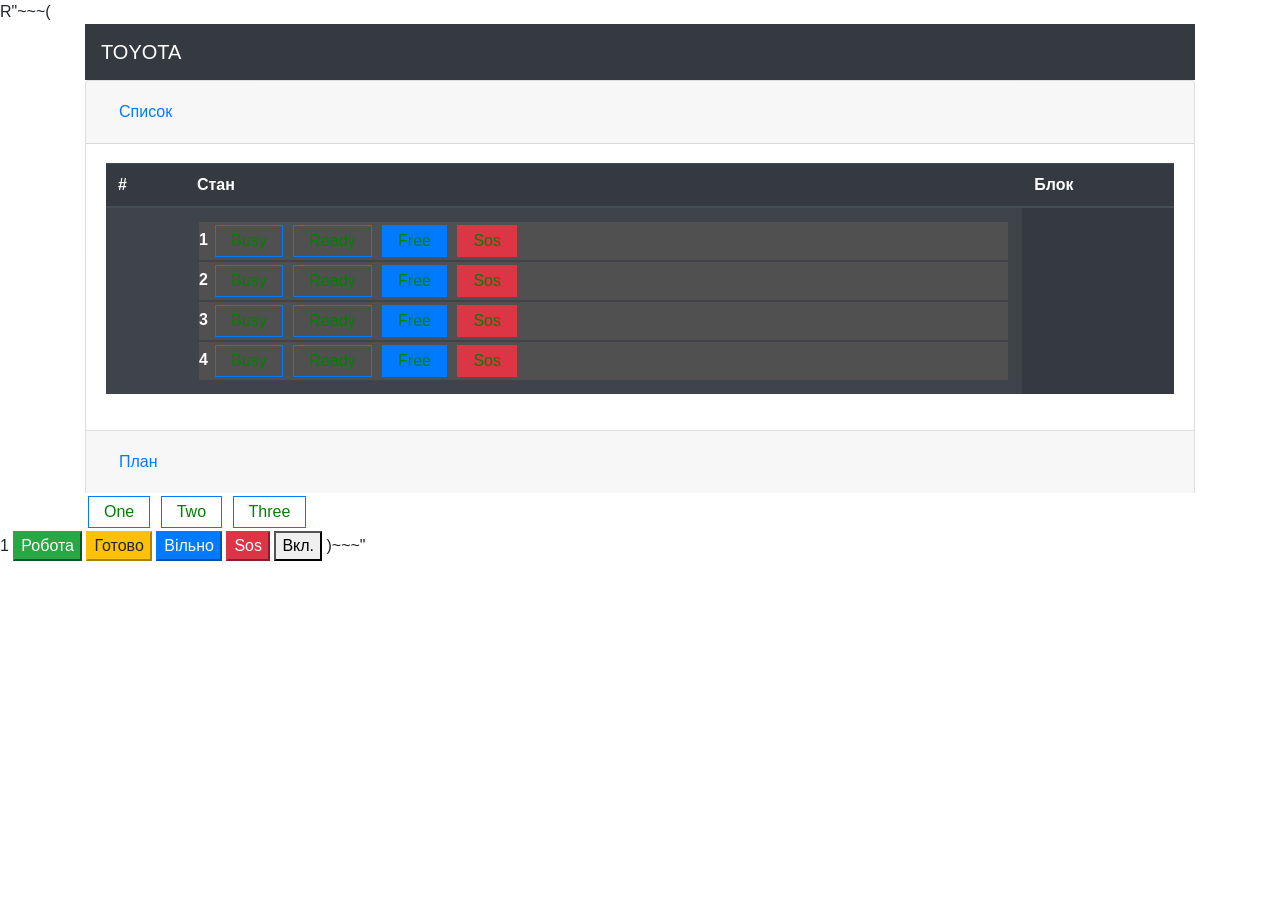
==== NodesController/src/UI/data/index.html @ 14b1f4e0 "Communication" ====
R"~~~(
<!doctype html>
<html lang="en">

<head>
<!-- Required meta tags -->
<meta charset="utf-8">
<meta name="viewport" content="width=device-width, initial-scale=1, shrink-to-fit=no">

<!-- Bootstrap CSS -->
<link rel="stylesheet" href="https://cdn.jsdelivr.net/npm/bootstrap@4.5.3/dist/css/bootstrap.min.css"
	integrity="sha384-TX8t27EcRE3e/ihU7zmQxVncDAy5uIKz4rEkgIXeMed4M0jlfIDPvg6uqKI2xXr2" crossorigin="anonymous">
<meta name="viewport" content="width=device-width, initial-scale=1, shrink-to-fit=no">


<title>Diamond</title>


<style>
    @media only screen and (max-width: 600px) {
      body {
        background-color: rgb(211, 24, 49);
      }

      .plan {
        height: 400px;
        width: auto;
        object-fit: fill;

      }
    }

    @media only screen and (min-width: 600px) {
      .plan {
		grid-area: header;
        height: auto;
        width: 100%;
        object-fit: contain;
      }
    }

	.test_resize {
		grid-area: header;
		border-style: solid;
		border-color: red;
	}
	
    #b1 {
      position: absolute;
      left: 666px;
      top: 640px;
      /* z-index: -1; */
    }

	
	label.btn {
		padding: 3px 3px;
		border-radius: 0px;
		margin: 3px;
		color: green;
	}
	
	label.btn input {
	  opacity: 0;
	  position: absolute;
	}
	
	label.btn span {
	  text-align: center;
	  padding: 0px 12px;
	  display: block;
	}

	label.btn input:checked+span {
	  background-color: green;
	  color: #fff;
	}
	
	.deviceView {
		background-color: #505050; 
		margin: 2px;
	}
	
	.btn-outline-primary {
		selec:aqua;
	}
	
	.schemeView {
		display: grid;
		grid-template-areas: 'header';
		grid-gap: 10px;
		background-color: green;
	}
</style>



</head>

<body>
  <div class="container">

    <nav class="navbar navbar-dark bg-dark">
      <span class="navbar-brand mb-0 h1">TOYOTA</span>
    </nav>

    <div class="accordion" id="accordionExample">
      <div class="card">
        <div class="card-header" id="headingOne">
          <h2 class="mb-0">
            <button class="btn btn-link btn-block text-left" type="button" data-toggle="collapse"
              data-target="#collapseOne" aria-expanded="true" aria-controls="collapseOne">
              Список
            </button>
          </h2>
        </div>

        <div id="collapseOne" class="collapse show" aria-labelledby="headingOne" data-parent="#accordionExample">
          <div class="card-body">


            <table class="table table-striped table-dark">
              <thead>
                <tr>
                  <th scope="col">#</th>
                  <th scope="col">Стан</th>
                  <th scope="col">Блок</th>
                </tr>
              </thead>
			  <tr>
				<th/>
				<th>
	              <div id="postViewContainer"></div>
				</th>
			  </tr>	
            </table>
          </div>
        </div>
      </div>
      <div class="card">
        <div class="card-header" id="headingTwo">
          <h2 class="mb-0">
            <button class="btn btn-link btn-block text-left collapsed" type="button" data-toggle="collapse"
              data-target="#collapseTwo" aria-expanded="false" aria-controls="collapseTwo">
              План
            </button>
          </h2>
        </div>
        <div id="collapseTwo" class="collapse" aria-labelledby="headingTwo" data-parent="#accordionExample">
          <div class="card-body">
            <div class="container" style="overflow-x:auto">
				<div class="schemeView">
					<img class="plan" src="scheme.svg">
					<div class="test_resize"></div>
				</div>
				<button id="b1">P.1</button>
            </div>
          </div>
        </div>
      </div>
<link href="https://stackpath.bootstrapcdn.com/bootstrap/4.4.1/css/bootstrap.min.css" rel="stylesheet" integrity="sha384-Vkoo8x4CGsO3+Hhxv8T/Q5PaXtkKtu6ug5TOeNV6gBiFeWPGFN9MuhOf23Q9Ifjh" crossorigin="anonymous">




<div>
  <label class="btn btn-outline-primary"><input type="radio" name="toggle"><span>One</span></label>
  <label class="btn btn-outline-primary"><input type="radio" name="toggle"><span>Two</span></label>
  <label class="btn btn-outline-primary"><input type="radio" name="toggle"><span>Three</span></label>
</div>

    </div>
  </div>



               <tr style="background-color: #505050;">
                <th scope="row">1</th> 
                <td>
                  <button class='btn-success' type="button" id="work#" onClick="onWork()">Робота</button>
                  <button class='btn-warning' type="button" id="done#" onClick="onDone()">Готово</button>
                  <button class='btn-primary' type="button" id="free#" onClick="onFree()">Вільно</button>
                  <button class='btn-danger' type="button" id="sos#" onClick="onSos()">Sos</button>
                </td>
                <td>
                  <button class="" type="button" onClick="toggleActive()">Вкл.</button>
                </td>
              </tr> 





  <!-- Optional JavaScript; choose one of the two! -->

  <!-- Option 1: jQuery and Bootstrap Bundle (includes Popper) -->
  <script src="https://code.jquery.com/jquery-3.5.1.slim.min.js"
    integrity="sha384-DfXdz2htPH0lsSSs5nCTpuj/zy4C+OGpamoFVy38MVBnE+IbbVYUew+OrCXaRkfj"
    crossorigin="anonymous"></script>
  <script src="https://cdn.jsdelivr.net/npm/bootstrap@4.5.3/dist/js/bootstrap.bundle.min.js"
    integrity="sha384-ho+j7jyWK8fNQe+A12Hb8AhRq26LrZ/JpcUGGOn+Y7RsweNrtN/tE3MoK7ZeZDyx"
    crossorigin="anonymous"></script>

  <!-- Option 2: jQuery, Popper.js, and Bootstrap JS
    <script src="https://code.jquery.com/jquery-3.5.1.slim.min.js" integrity="sha384-DfXdz2htPH0lsSSs5nCTpuj/zy4C+OGpamoFVy38MVBnE+IbbVYUew+OrCXaRkfj" crossorigin="anonymous"></script>
    <script src="https://cdn.djsdelivr.net/npm/popper.js@1.16.1/dist/umd/popper.min.js" integrity="sha384-9/reFTGAW83EW2RDu2S0VKaIzap3H66lZH81PoYlFhbGU+6BZp6G7niu735Sk7lN" crossorigin="anonymous"></script>
    <script src="https://cdn.jsdelivr.net/npm/bootstrap@4.5.3/dist/js/bootstrap.min.js" integrity="sha384-w1Q4orYjBQndcko6MimVbzY0tgp4pWB4lZ7lr30WKz0vr/aWKhXdBNmNb5D92v7s" crossorigin="anonymous"></script>
    -->
  <script>
    // var els = generatePostView(5);

    // els.forEach(el => {
    //   document.getElementById("postViewContainer").appendChild(el);
    // })

    //   console.log(httpGet("http://192.168.4.1/"));

    addDevice(1);
    addDevice(2);
    addDevice(3);
    addDevice(4);

    setDeviceState(JSON.stringify({id: 2, state: "Sos"}));

	serverSendInit();

    //removeDevice("3");

    function generatePostView(id) {
      var radioID = "radioID" + id;

      var postText = `<div class="deviceView" id="${id}">
						  <label><span>${id}</span></label>
                          <label class="btn btn-outline-primary"><input type="radio" name="${radioID}" value="Busy" onchange="myFunction(this)"><span>Busy</span></label>
                          <label class="btn btn-outline-primary"><input type="radio" name="${radioID}" value="Ready" onchange="myFunction(this)"><span>Ready</span></label>
                          <label class="btn btn-primary"><input type="radio" name="${radioID}" value="Free" onchange="myFunction(this)"><span>Free</span></label>
                          <label class="btn btn-danger"><input type="radio" name="${radioID}" value="Sos" onchange="myFunction(this)"><span>Sos</span></label>
                      </div>`

      var div = document.createElement('div');

      div.classList.add("postView");
      div.id = radioID;
      div.innerHTML = postText;

      return div;
    }

    function serverSendInit() {
      if (!!window.EventSource) {
        var source = new EventSource('/events');

        source.addEventListener('open', function (e) {
          console.log("Events Connected");
        }, false);

        source.addEventListener('error', function (e) {
          if (e.target.readyState != EventSource.OPEN) {
            console.log("Events Disconnected");
          }
        }, false);

        source.addEventListener('message', function (e) {
          console.log("message", e.data);
        }, false);

        source.addEventListener('msg', function (e) {
          console.log("msg", e.data);
          processMessage(e.data);
        }, false);
      }
    }

    function httpGet(theUrl) {
      var xmlHttp = new XMLHttpRequest();
      xmlHttp.open("GET", theUrl, false); // false for synchronous request
      xmlHttp.send(null);
      return xmlHttp.responseText;
    }

    function processMessage(msg) {
      	var m = JSON.parse(msg) 
		console.log(m);

        switch (m.command) {
          case "add": addDevice(m.id);
            break;
          case "rem": removeDevice(m.id);
            break;
          case "set": setDeviceState(m.id, m.state);
            break;
        }
    }

    function addDevice(id) {
      var el = generatePostView(id);

      document.getElementById("postViewContainer").appendChild(el);
    }

    function removeDevice(id) {
      document.getElementById(id).remove();
    }

    function setDeviceState(id, state){
      var radioID = "radioID" + id;

      var node = document.getElementsByName(radioID).forEach( function (item) {
        if (item.value == state) 
          item.checked = true; 
      });

    }

    function myFunction(el) {
      console.log(el.parentElement.parentElement.id, ": ", el.value);
    }


    // Url url = new Uri(urlString);
    //NameValueCollection outer = HttpUtility.ParseQueryString(uri.Query);

    function OnLoadHendler() {

    }
  </script>
</body>

</html>
)~~~"
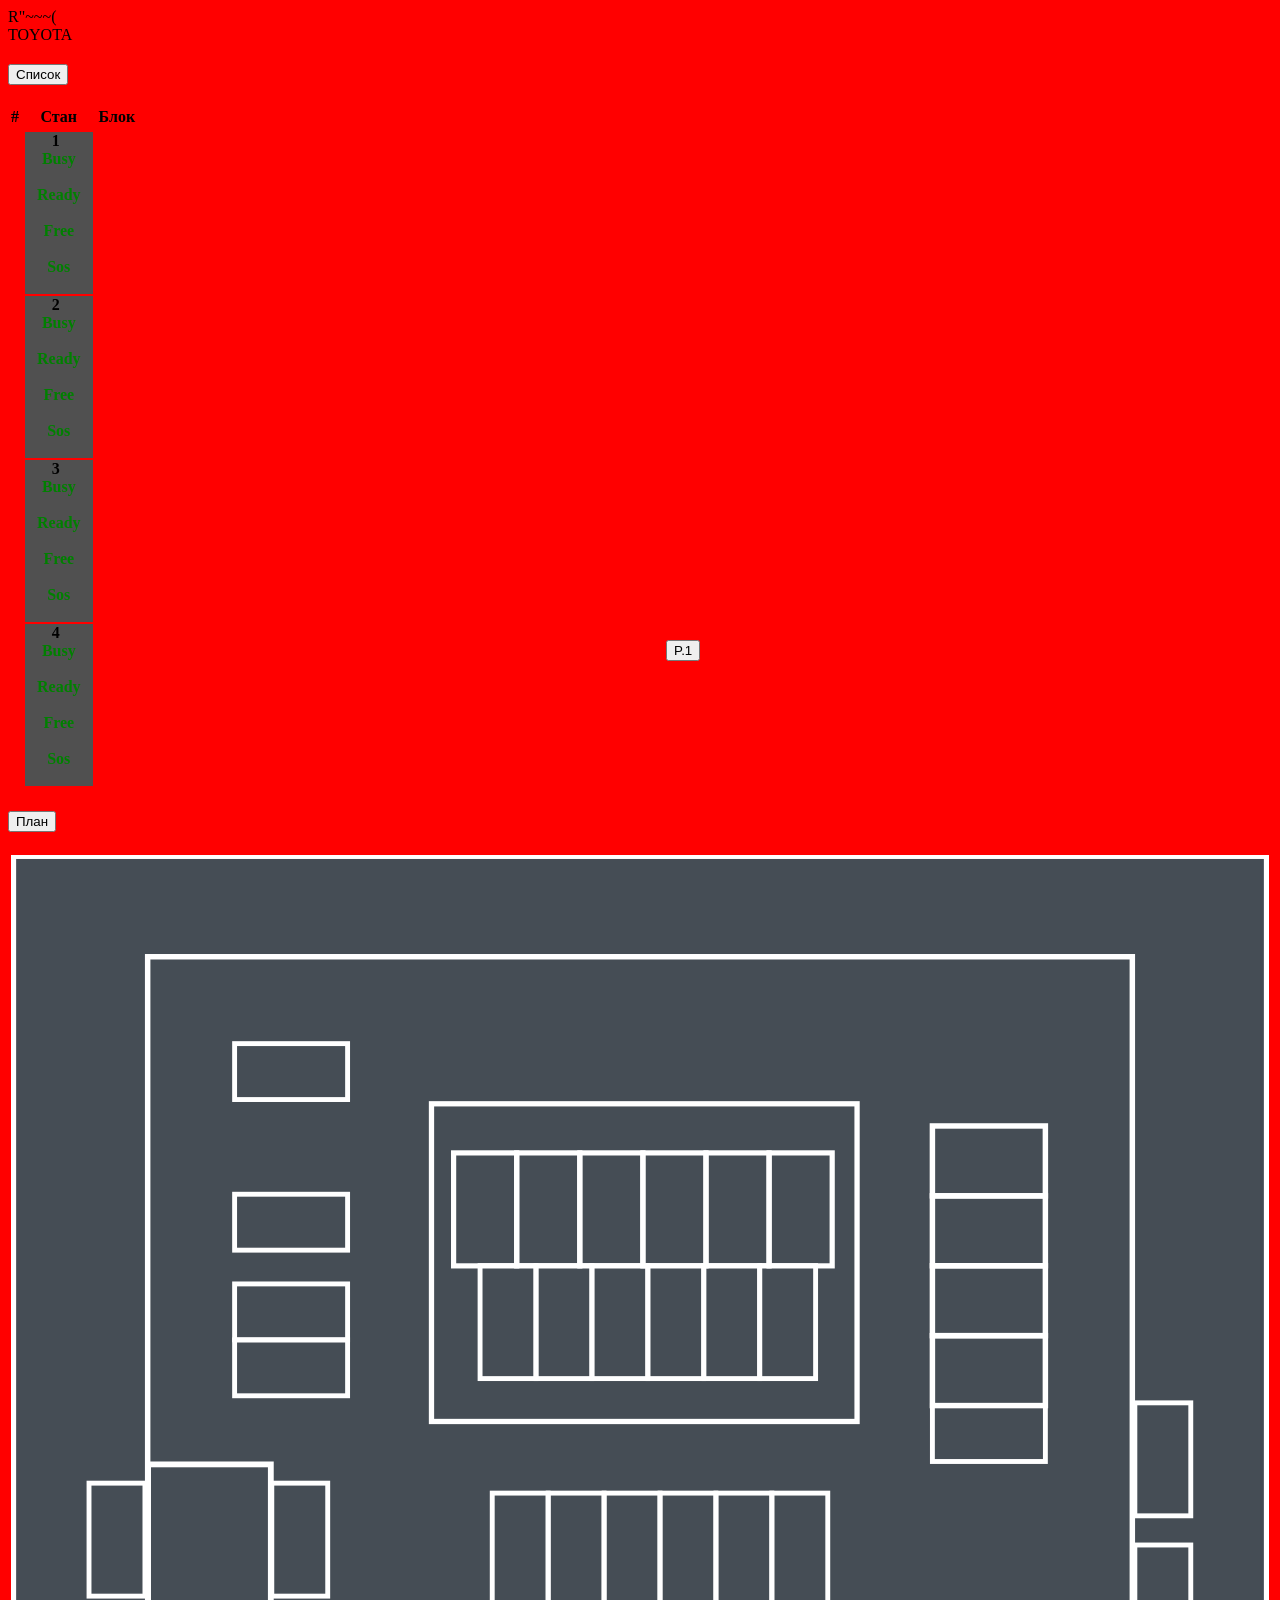
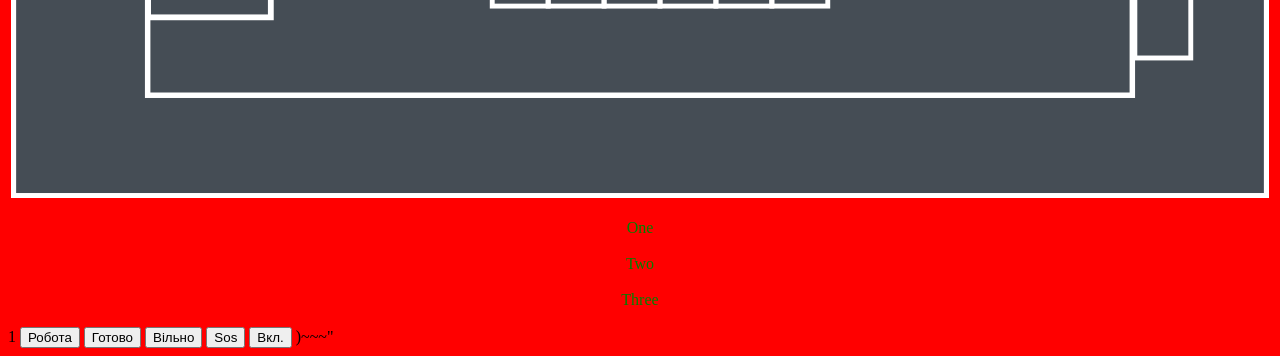
==== commit 75135dbd: "Communication" ====
--- a/NodesController/src/UI/data/index.html
+++ b/NodesController/src/UI/data/index.html
@@ -8,8 +8,10 @@
 <meta name="viewport" content="width=device-width, initial-scale=1, shrink-to-fit=no">
 
 <!-- Bootstrap CSS -->
+<!--
 <link rel="stylesheet" href="https://cdn.jsdelivr.net/npm/bootstrap@4.5.3/dist/css/bootstrap.min.css"
 	integrity="sha384-TX8t27EcRE3e/ihU7zmQxVncDAy5uIKz4rEkgIXeMed4M0jlfIDPvg6uqKI2xXr2" crossorigin="anonymous">
+	-->
 <meta name="viewport" content="width=device-width, initial-scale=1, shrink-to-fit=no">
 
 
@@ -38,6 +40,11 @@
         object-fit: contain;
       }
     }
+
+	body {
+		background: red;
+	}
+	
 
 	.test_resize {
 		grid-area: header;
@@ -158,8 +165,10 @@
           </div>
         </div>
       </div>
+
+<!--
 <link href="https://stackpath.bootstrapcdn.com/bootstrap/4.4.1/css/bootstrap.min.css" rel="stylesheet" integrity="sha384-Vkoo8x4CGsO3+Hhxv8T/Q5PaXtkKtu6ug5TOeNV6gBiFeWPGFN9MuhOf23Q9Ifjh" crossorigin="anonymous">
-
+-->
 
 
 
@@ -194,13 +203,17 @@
   <!-- Optional JavaScript; choose one of the two! -->
 
   <!-- Option 1: jQuery and Bootstrap Bundle (includes Popper) -->
+<!--
   <script src="https://code.jquery.com/jquery-3.5.1.slim.min.js"
     integrity="sha384-DfXdz2htPH0lsSSs5nCTpuj/zy4C+OGpamoFVy38MVBnE+IbbVYUew+OrCXaRkfj"
     crossorigin="anonymous"></script>
   <script src="https://cdn.jsdelivr.net/npm/bootstrap@4.5.3/dist/js/bootstrap.bundle.min.js"
     integrity="sha384-ho+j7jyWK8fNQe+A12Hb8AhRq26LrZ/JpcUGGOn+Y7RsweNrtN/tE3MoK7ZeZDyx"
     crossorigin="anonymous"></script>
-
+-->
+    <script src="src/jquery-3.3.1.min.js"></script>
+    <script src="src/bootstrap.bundle.min.js"></script>
+		<link rel="stylesheet" type="text/css" href="src/bootstrap.min.css">
   <!-- Option 2: jQuery, Popper.js, and Bootstrap JS
     <script src="https://code.jquery.com/jquery-3.5.1.slim.min.js" integrity="sha384-DfXdz2htPH0lsSSs5nCTpuj/zy4C+OGpamoFVy38MVBnE+IbbVYUew+OrCXaRkfj" crossorigin="anonymous"></script>
     <script src="https://cdn.djsdelivr.net/npm/popper.js@1.16.1/dist/umd/popper.min.js" integrity="sha384-9/reFTGAW83EW2RDu2S0VKaIzap3H66lZH81PoYlFhbGU+6BZp6G7niu735Sk7lN" crossorigin="anonymous"></script>
@@ -231,10 +244,10 @@
 
       var postText = `<div class="deviceView" id="${id}">
 						  <label><span>${id}</span></label>
-                          <label class="btn btn-outline-primary"><input type="radio" name="${radioID}" value="Busy" onchange="myFunction(this)"><span>Busy</span></label>
-                          <label class="btn btn-outline-primary"><input type="radio" name="${radioID}" value="Ready" onchange="myFunction(this)"><span>Ready</span></label>
-                          <label class="btn btn-primary"><input type="radio" name="${radioID}" value="Free" onchange="myFunction(this)"><span>Free</span></label>
-                          <label class="btn btn-danger"><input type="radio" name="${radioID}" value="Sos" onchange="myFunction(this)"><span>Sos</span></label>
+                          <label class="btn btn-outline-primary"><input type="radio" name="${radioID}" value="Busy" onchange="deviceStateSelected(this)"><span>Busy</span></label>
+                          <label class="btn btn-outline-primary"><input type="radio" name="${radioID}" value="Ready" onchange="deviceStateSelected(this)"><span>Ready</span></label>
+                          <label class="btn btn-primary"><input type="radio" name="${radioID}" value="Free" onchange="deviceStateSelected(this)"><span>Free</span></label>
+                          <label class="btn btn-danger"><input type="radio" name="${radioID}" value="Sos" onchange="deviceStateSelected(this)"><span>Sos</span></label>
                       </div>`
 
       var div = document.createElement('div');
@@ -267,6 +280,12 @@
         source.addEventListener('msg', function (e) {
           console.log("msg", e.data);
           processMessage(e.data);
+        }, false);
+
+        source.addEventListener('state', function (e) {
+          console.log("state", e.data);
+
+          refreshAll(e.data);
         }, false);
       }
     }
@@ -283,7 +302,7 @@
 		console.log(m);
 
         switch (m.command) {
-          case "add": addDevice(m.id);
+          case "add": addDevice(m.id, m.state);
             break;
           case "rem": removeDevice(m.id);
             break;
@@ -292,10 +311,14 @@
         }
     }
 
-    function addDevice(id) {
+    function addDevice(id, state) {
       var el = generatePostView(id);
 
       document.getElementById("postViewContainer").appendChild(el);
+
+	  setDeviceState(id, state);
+
+      console.log("addDevice", id, state);
     }
 
     function removeDevice(id) {
@@ -312,8 +335,31 @@
 
     }
 
-    function myFunction(el) {
-      console.log(el.parentElement.parentElement.id, ": ", el.value);
+	function refreshAll(data) {
+		console.log("refreshAll", data);
+		
+		container = document.getElementById("postViewContainer");
+		
+		container.innerHTML = '';
+		
+      	var m = JSON.parse(data); 
+		
+		var ids = Object.keys(m);
+		
+		for (var i=0; i < ids.length; i++) 
+			addDevice(ids[i], m[ids[i]].state);
+	}
+	
+    function deviceStateSelected(el) {
+		var id = el.parentElement.parentElement.id;
+		var state = el.value;
+		
+		var url = window.location.href + `request?type=state&id=${id}&state=${state}`;
+
+		httpGet(url);
+		
+		console.log("deviceStateSelected", url);
+        console.log(id, ": ",state);
     }
 
 
